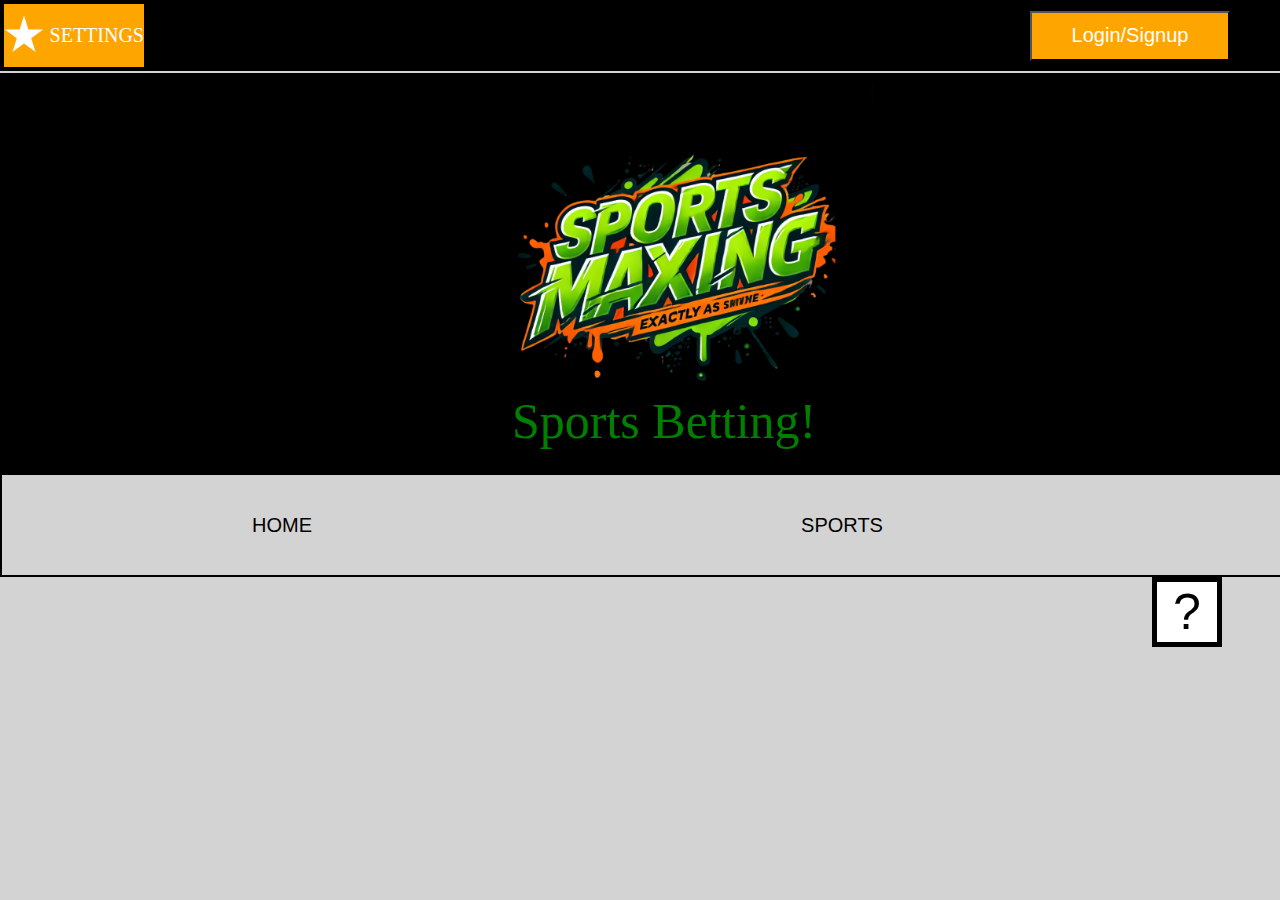
==== index.html @ f5818807 "Completed title and popup (Last potions of JS)" ====
<!DOCTYPE html>
<html lang="en">
<head>
    <meta charset="UTF-8">
    <meta name="viewport" content="width=device-width, initial-scale=1, shrink-to-fit=no">
    <title>sportsMAXing</title>
    <link rel="stylesheet" href="CSS/title.css">
    <script src="JavaScript/loginscreen.js"></script>
    <script src="JavaScript/popup.js"></script>
</head>

<body>

    <header>

        <div id="TOP">
            
            <div id="Settings">
                <div class="settings-icon"></div>   <!--Setting Icon-->
                <p>SETTINGS</p>
            </div>

            <div id="TOP-right">
                <p id="name_placement"></p>     <!--This would be invisible until logging in-->

                <a href="loginORsignup.html">
                    <button class="loginORsignup" type="button">Login/Signup</button>   <!--This is the login/signup icon-->
                </a>
            </div>

        </div>

        


        <div id="middle-TOP">

            <img src="images/ForWebsite.png"  ref="GONE WRONG">                 <!--This is the logo-->

            <p>Sports Betting!</p>  <!--This goes below the image-->
        </div>



        <nav id="bottom-TOP">   <!--Using Navigation for linking other portions of a webpage-->

            <a href="index.html">
                <button class="links_B" type="submit">HOME</button>
            </a>

            <a href="sports.html">
                <button class="links_B" type="submit">SPORTS</button>
            </a>

            <a href="promotion.html">
                <button class="links_B" type="submit">PROMOTION</button>
            </a>

        </nav>

   
    </header>
<!----------------------------------------------------------------------------------------------------------------------------------------------------->
<div class="popup" id="popup-1">
    <div class="overlay" onclick="togglePopup()"></div>
    <div class="content">
        <div class="close-btn" onclick="togglePopup()">&times;</div>
        <h1>Contact us</h1>
        <p>Have questions?<br>
           account issue?<br>
           need help with betting?<br>
           false transaction?<br><br>
            call:<br><br>
           123-456-7890
        </p>
    </div>
</div>

<button ID="Nav_button" onclick="togglePopup()">?</button>







        <main>


        </main>

            <footer>


            </footer>



















<script src="JavaScript/loginscreen.js"></script>
<script src="JavaScript/popup.js"></script>
<script>
            const fullName = localStorage.getItem('fullName');
            if (fullName) {
                document.getElementById('name_placement').textContent = fullName;
                // Clear fullName from localStorage to ensure next login starts fresh
                localStorage.removeItem('fullName');
            };
        
</script>

</body>


</html>
---- CSS/title.css ----
body {
    margin: 0;
    overflow-x: hidden;
    overflow-y: auto;
    background-color: lightgrey;
}

/*Top portion of the head*/
#TOP {
    background-color: black;
    position: static;
    width: 100%;
    border: 2px solid black;
    display: flex;
    justify-content: space-between;
    align-items: center;
}

#Settings {
    background-color: orange;
    width: 140px;
    height: auto;
    border: 2px solid black;
    font-size: 20px;
    display: flex;
    justify-content: space-between;
    align-items: center;
}

#Settings p {
    color: white;
}

.settings-icon {
    width: 40px;
    height: 40px;
    background: #fffefe;
    clip-path: polygon(50% 0%, 61% 35%, 98% 35%, 68% 57%, 79% 91%, 50% 70%, 21% 91%, 32% 57%, 2% 35%, 39% 35%);
}

#TOP-right {
    width: 400px;
    height: auto;
    border: 2px solid black;
    display: flex;
    justify-content: space-between;
    align-items: center;
}

#name_placement {
    color: white;
    width: 250px;
    height: auto;
    font-size: 20px;
}

.loginORsignup {
    position: relative;
    right: 50px;
    background-color: orange;
    color: white;
    width: 200px;
    height: 50px;
    font-size: 20px;
    cursor: pointer;
    transition: all 0.3s ease;
}







/*The middle of the TOP*/
#middle-TOP {
    background-color: black;
    width: 100%;
    height: 400px;
    border-top: 2px solid lightgrey;
    font-size: 50px;
    color: green;
}

#middle-TOP p {
    position: absolute;
    left: 40%;
    top: 38%;
}

#middle-TOP img {
    position: relative;
    left: 37%;
    width: 400px;
    height: 400px;
}









/*The bottom of the header*/
#bottom-TOP {
    width: 100%;
    height: auto;
    border: 2px solid black;
    display: flex;
    justify-content: space-around;
    align-items: center;
}

.links_B {
    text-align: center;
    font-weight: lighter;
    border-bottom: 1px solid rgba(255, 255, 255, 0.3);
    font-size: 20px;
    background-color: lightgrey;
    padding: 10px 20px;
    border: none;
    flex-grow: 1;
    width: 560px;
    height: 100px;
}

.links_B:hover {
    background-color: rgba(255, 255, 255, 0.3);
    box-shadow: 0 5px 15px rgba(0, 0, 0, 0.3);
    transform: scale(1.1);
}







/*The pop up icon*/
.popup .overlay {
    position: fixed;
    left: 0;
    top: 0;
    width: 100vw;
    height: 100vh;
    background: rgba(0, 0, 0, 0.7);
    z-index: 1;
    display: none;
}

.popup .content {
    position: absolute;
    top: 50%;
    left: 50%;
    transform: translate(-50%, -50%) scale(0);
    background: #fff;
    width: 450px;
    height: 300px;
    z-index: 2;
    text-align: center;
    padding: 20px;
    box-sizing: border-box;
    display: none;
}

.popup .close-btn {
    cursor: pointer;
    position: absolute;
    right: 20px;
    top: 20px;
    width: 30px;
    height: 30px;
    background: #222;
    color: #fff;
    font-size: 25px;
    font-weight: 500;
    line-height: 30px;
    text-align: center;
    border-radius: 50%;
    
    
}

.popup.active .overlay {
    display: block;
}

.popup.active .content {
    display: block;
    transform: translate(-50%, -50%) scale(1);
    transition: all 300ms ease-in-out;
}


#Nav_button
{
    position: absolute;
    left: 90%;

    width: 70px;
    height: 70px;
    background-color: white;
    font-size: 50px;

        display: flex;
        align-items: center;
        justify-content: center;

        border: 5px solid black;

        position: relative;
        animation: upAndDown 5s infinite;

        cursor: pointer;


}


@keyframes upAndDown {
    0% {
        transform: translateY(0);
    }
    50% {
        transform: translateY(20px); /* Adjust the distance as needed */
    }
    100% {
        transform: translateY(0);
    }
}
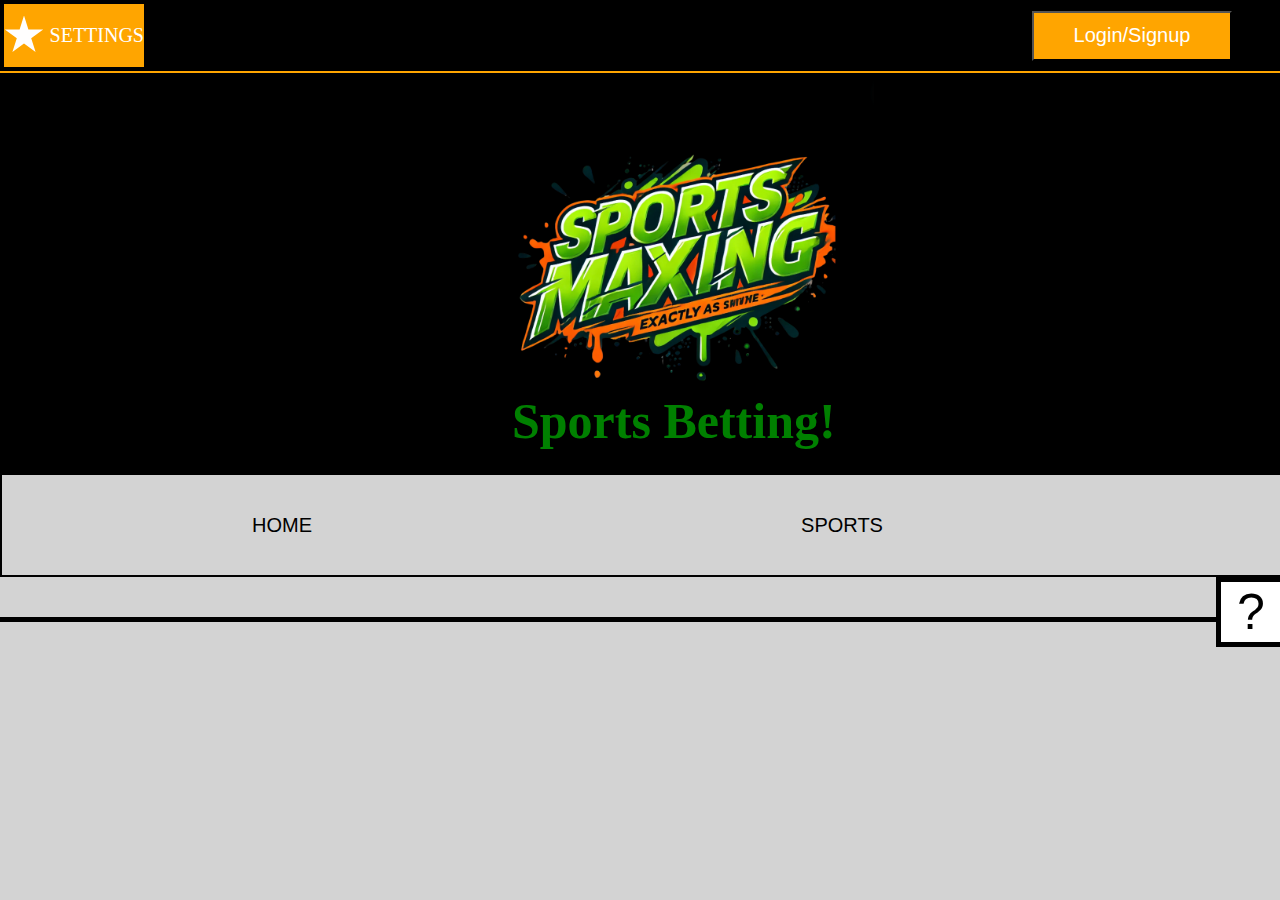
==== commit ce8542c6: "Completed Promotion and started footer" ====
--- a/index.html
+++ b/index.html
@@ -5,8 +5,7 @@
     <meta name="viewport" content="width=device-width, initial-scale=1, shrink-to-fit=no">
     <title>sportsMAXing</title>
     <link rel="stylesheet" href="CSS/title.css">
-    <script src="JavaScript/loginscreen.js"></script>
-    <script src="JavaScript/popup.js"></script>
+    <link rel="stylesheet" href="CSS/foot.css">
 </head>
 
 <body>
@@ -37,7 +36,7 @@
 
             <img src="images/ForWebsite.png"  ref="GONE WRONG">                 <!--This is the logo-->
 
-            <p>Sports Betting!</p>  <!--This goes below the image-->
+            <strong><p>Sports Betting!</p></strong>  <!--This goes below the image-->
         </div>
 
 
@@ -66,13 +65,13 @@
     <div class="content">
         <div class="close-btn" onclick="togglePopup()">&times;</div>
         <h1>Contact us</h1>
-        <p>Have questions?<br>
-           account issue?<br>
-           need help with betting?<br>
-           false transaction?<br><br>
-            call:<br><br>
-           123-456-7890
-        </p>
+        <p>Have questions?<br><br>
+            account issue?<br><br>
+            need help with betting?<br><br>
+            false transaction?<br><br>
+ 
+            <strong>call us:<br>
+            123-456-7890</strong>
     </div>
 </div>
 
--- a/CSS/title.css
+++ b/CSS/title.css
@@ -39,9 +39,9 @@
 }
 
 #TOP-right {
-    width: 400px;
-    height: auto;
-    border: 2px solid black;
+    width: 550px;
+    height: auto;
+    
     display: flex;
     justify-content: space-between;
     align-items: center;
@@ -77,7 +77,7 @@
     background-color: black;
     width: 100%;
     height: 400px;
-    border-top: 2px solid lightgrey;
+    border-top: 2px solid orange;
     font-size: 50px;
     color: green;
 }
@@ -151,7 +151,7 @@
 }
 
 .popup .content {
-    position: absolute;
+    position: fixed;
     top: 50%;
     left: 50%;
     transform: translate(-50%, -50%) scale(0);
@@ -167,7 +167,7 @@
 
 .popup .close-btn {
     cursor: pointer;
-    position: absolute;
+    position: fixed;
     right: 20px;
     top: 20px;
     width: 30px;
@@ -196,8 +196,8 @@
 
 #Nav_button
 {
-    position: absolute;
-    left: 90%;
+    
+    left: 95%;
 
     width: 70px;
     height: 70px;
@@ -210,7 +210,7 @@
 
         border: 5px solid black;
 
-        position: relative;
+        position: fixed;
         animation: upAndDown 5s infinite;
 
         cursor: pointer;
@@ -229,4 +229,14 @@
     100% {
         transform: translateY(0);
     }
+}
+
+
+.title
+{
+    position: relative;
+        left: 42%;
+    font-size: 50px; 
+
+    display: underline;
 }--- a/CSS/foot.css
+++ b/CSS/foot.css
@@ -0,0 +1,8 @@
+footer
+{
+    border-top: 5px solid black;
+    margin-top:40px;
+    width: 100%;
+    height: 70px;
+}
+
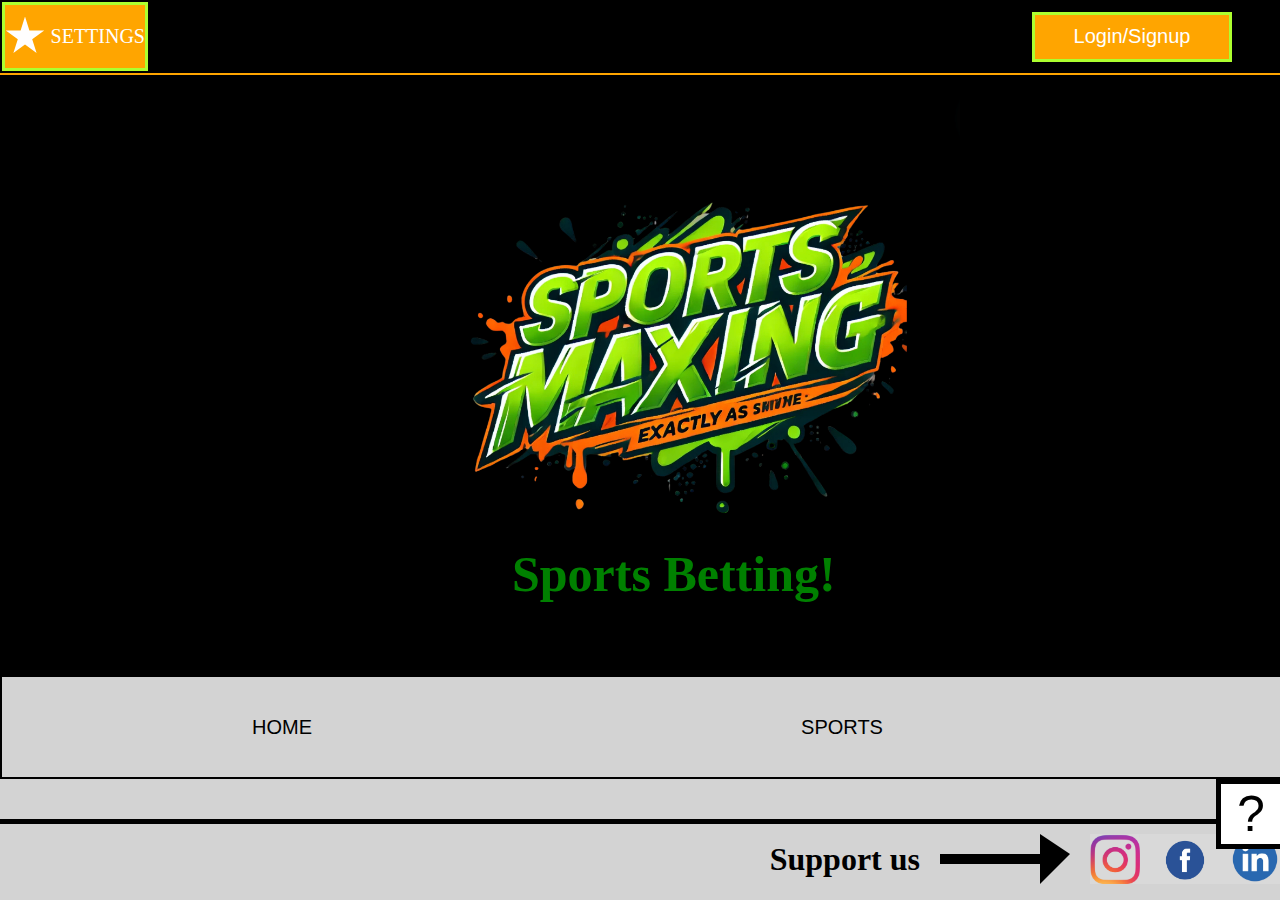
==== commit cf7f3b84: "Completed Promotion page! and made the footer and completed it" ====
--- a/index.html
+++ b/index.html
@@ -9,6 +9,7 @@
 </head>
 
 <body>
+
 
     <header>
 
@@ -40,7 +41,7 @@
         </div>
 
 
-
+<div id="popupscreen">
         <nav id="bottom-TOP">   <!--Using Navigation for linking other portions of a webpage-->
 
             <a href="index.html">
@@ -59,7 +60,11 @@
 
    
     </header>
+
+</div>
 <!----------------------------------------------------------------------------------------------------------------------------------------------------->
+
+
 <div class="popup" id="popup-1">
     <div class="overlay" onclick="togglePopup()"></div>
     <div class="content">
@@ -88,11 +93,18 @@
 
         </main>
 
-            <footer>
+        <footer>
+            <h1>Support us</h1>
+            
+            <div id="Arrow1">
+                <div class="arrow-line"></div>
+                <div class="arrow-head"></div>
+            </div>
 
-
-            </footer>
-
+            <img src="images/footer/instalogo.png"  ref="GONE WRONG" width="50px" height="50px"> 
+            <img src="images/footer/facebook.png"  ref="GONE WRONG" width="90px" height="50px"> 
+            <img src="images/footer/linkedin.png"  ref="GONE WRONG" width="50px" height="50px"> 
+        </footer>
 
 
 
--- a/CSS/title.css
+++ b/CSS/title.css
@@ -20,7 +20,7 @@
     background-color: orange;
     width: 140px;
     height: auto;
-    border: 2px solid black;
+    border: 3px solid greenyellow;
     font-size: 20px;
     display: flex;
     justify-content: space-between;
@@ -42,6 +42,7 @@
     width: 550px;
     height: auto;
     
+    
     display: flex;
     justify-content: space-between;
     align-items: center;
@@ -58,6 +59,9 @@
     position: relative;
     right: 50px;
     background-color: orange;
+
+    border: 3px solid greenyellow;
+
     color: white;
     width: 200px;
     height: 50px;
@@ -76,7 +80,7 @@
 #middle-TOP {
     background-color: black;
     width: 100%;
-    height: 400px;
+    height: 600px;
     border-top: 2px solid orange;
     font-size: 50px;
     color: green;
@@ -85,14 +89,15 @@
 #middle-TOP p {
     position: absolute;
     left: 40%;
-    top: 38%;
+    top: 55%;
 }
 
 #middle-TOP img {
-    position: relative;
-    left: 37%;
-    width: 400px;
-    height: 400px;
+    position: absolute;
+    left: 32%;
+    top: 10%;
+    width: 550px;
+    height: 550px;
 }
 
 
@@ -239,4 +244,23 @@
     font-size: 50px; 
 
     display: underline;
+}
+
+
+#popupscreen
+{
+    cursor: pointer;
+    transition: all 0.3s ease; 
+
+}
+
+
+#popupscreen:hover
+{
+    background-color: lightgrey; 
+
+
+    box-shadow: 0 5px 15px rgba(0, 0, 0, 0.3); /* Adding shadow */
+    transform: scale(1.01); /*This is what changes the size*/
+
 }--- a/CSS/foot.css
+++ b/CSS/foot.css
@@ -4,5 +4,39 @@
     margin-top:40px;
     width: 100%;
     height: 70px;
+
+    display: flex;
+        align-items: center;
+        justify-content: flex-end;
+
 }
 
+.arrow-head {
+    width: 0px;
+    height: 0px;
+        border-style: solid;
+        border-width: 20px 0 30px 30px;
+        border-color: transparent transparent transparent black;
+   
+    
+}
+
+       
+#Arrow1{  
+    position: relative;        
+    margin-right: 20px;
+    margin-left: 20px;
+    display: flex;
+    align-items: center;
+    transform: rotate(0deg);
+}
+
+.arrow-line {
+    width: 100px;
+    height: 10px;
+    background-color: black;
+}
+
+
+
+
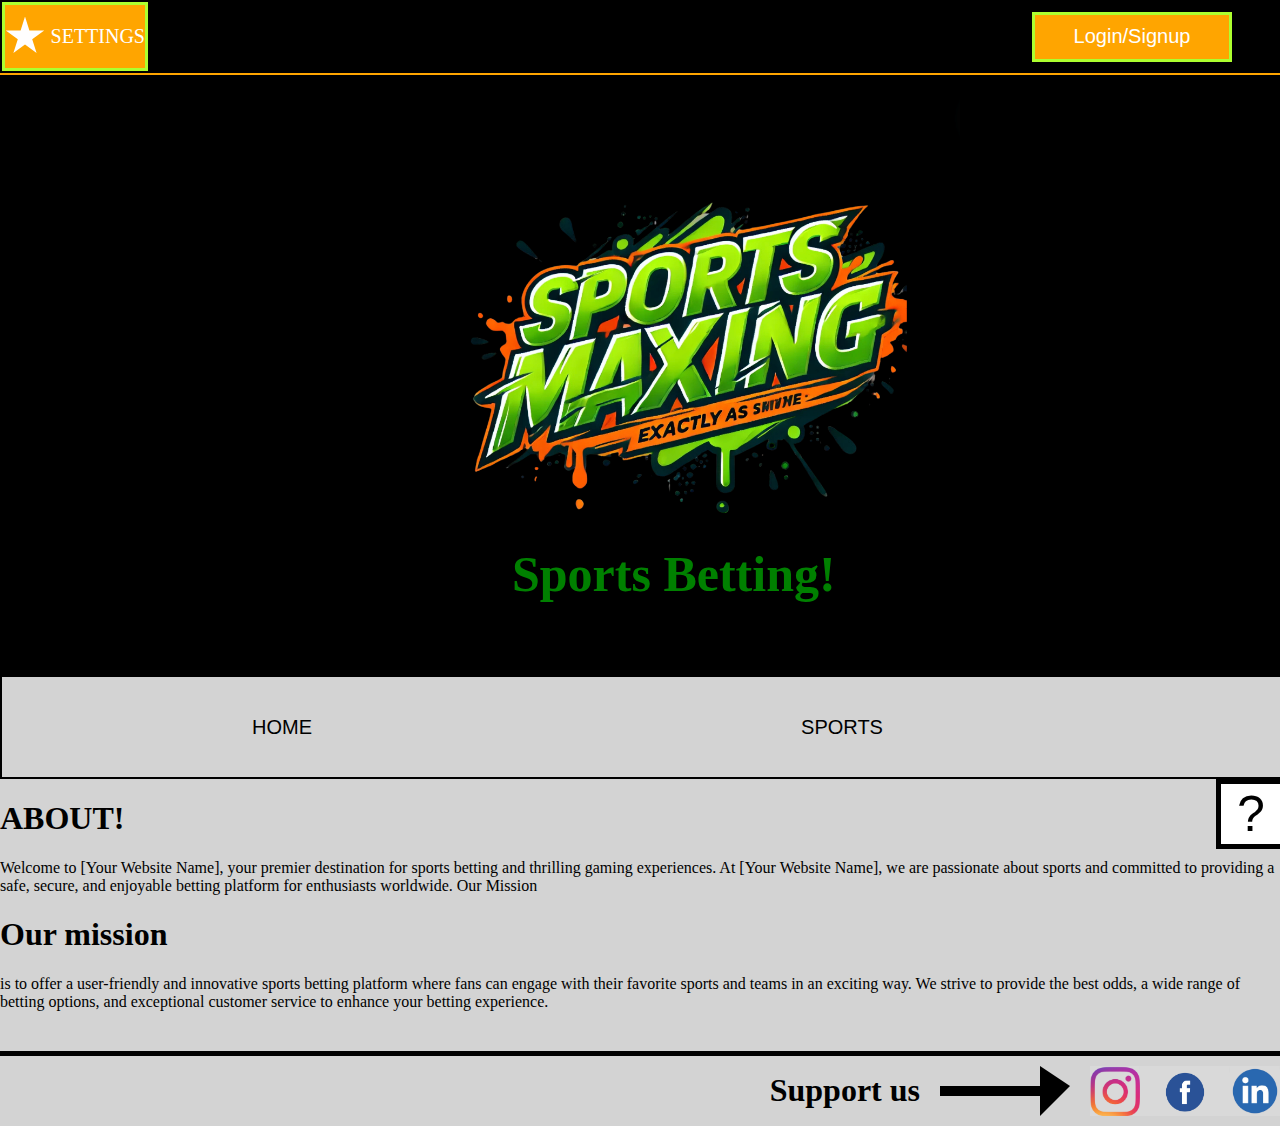
==== commit 126bdc73: "Added homepage" ====
--- a/index.html
+++ b/index.html
@@ -88,10 +88,29 @@
 
 
 
+        
+            <h1>ABOUT!</h1>
         <main>
+            <div>
+               <p>Welcome to [Your Website Name], your premier destination for sports betting and thrilling gaming experiences. 
+                At [Your Website Name], we are passionate about sports and committed to providing a safe, secure, and enjoyable betting platform for enthusiasts worldwide. 
+                Our Mission</p>
+
+            <strong><h1>Our mission</h1></strong>
+
+            <p>is to offer a user-friendly and innovative sports betting platform where fans can engage with their favorite sports and teams in an exciting way. 
+                We strive to provide the best odds, a wide range of betting options, and exceptional customer service to enhance your betting experience.</p>
+
+            </div>
+        </main>
 
 
-        </main>
+
+
+
+
+
+
 
         <footer>
             <h1>Support us</h1>
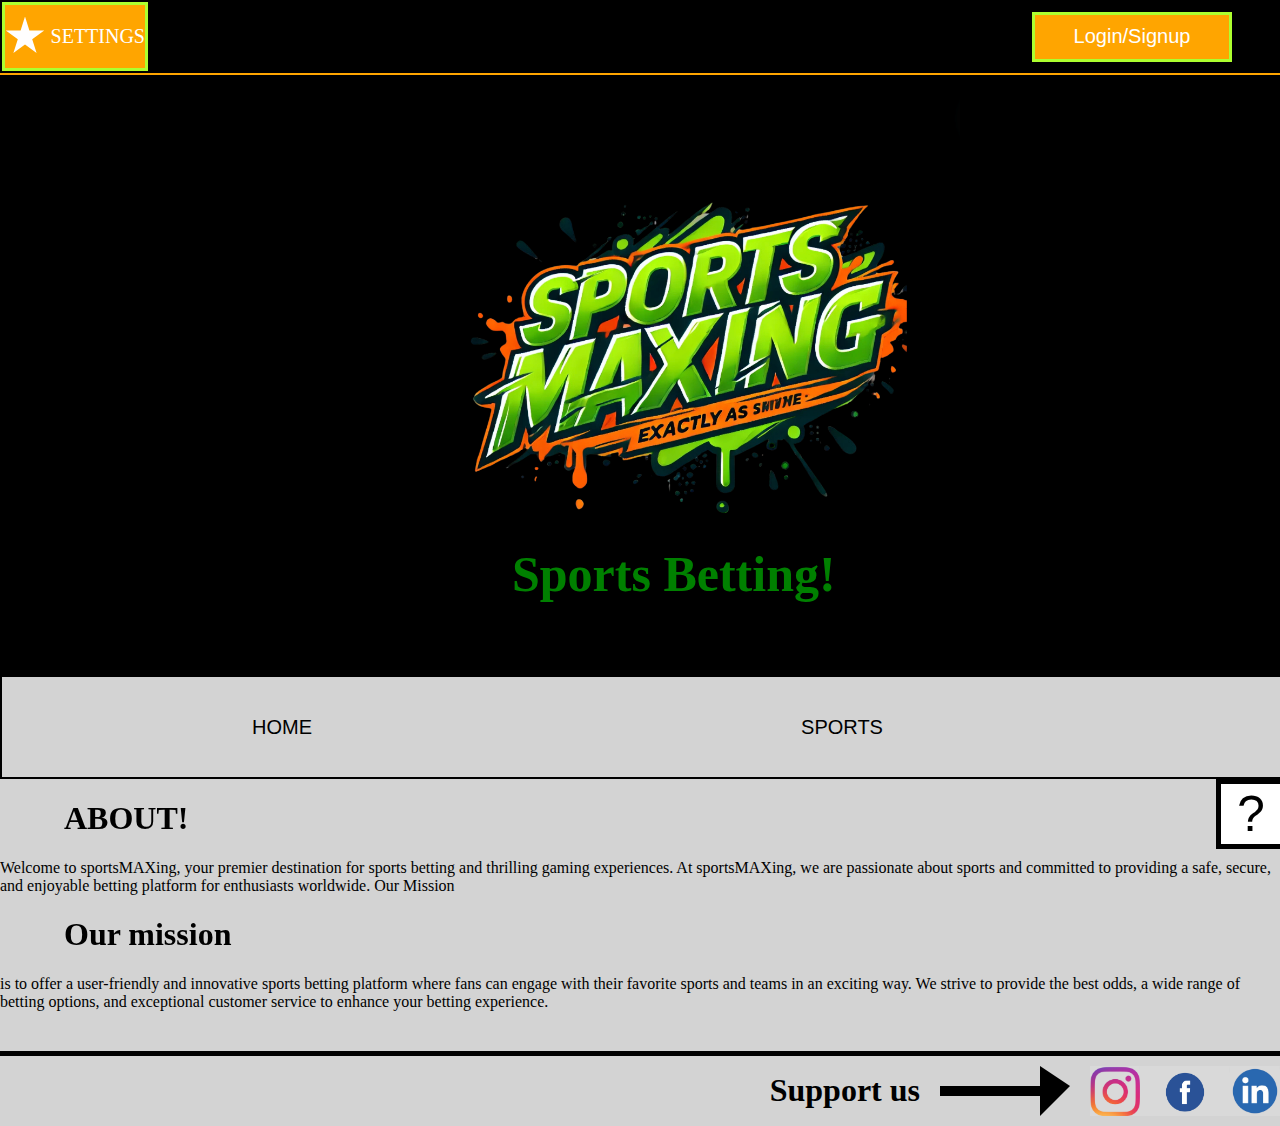
==== commit 914d7431: "Added a bit" ====
--- a/index.html
+++ b/index.html
@@ -2,10 +2,10 @@
 <html lang="en">
 <head>
     <meta charset="UTF-8">
-    <meta name="viewport" content="width=device-width, initial-scale=1, shrink-to-fit=no">
-    <title>sportsMAXing</title>
+    <meta name="viewport" content="width=device-width, initial-scale=1.0">
     <link rel="stylesheet" href="CSS/title.css">
     <link rel="stylesheet" href="CSS/foot.css">
+    <link rel="stylesheet" href="CSS/Homepage/index.css">
 </head>
 
 <body>
@@ -89,19 +89,26 @@
 
 
         
-            <h1>ABOUT!</h1>
+       
         <main>
-            <div>
-               <p>Welcome to [Your Website Name], your premier destination for sports betting and thrilling gaming experiences. 
-                At [Your Website Name], we are passionate about sports and committed to providing a safe, secure, and enjoyable betting platform for enthusiasts worldwide. 
+            
+            <strong><h1>ABOUT!</h1></strong>
+
+        
+            <div id="firstcontainer">
+               <p>Welcome to sportsMAXing, your premier destination for sports betting and thrilling gaming experiences. 
+                At sportsMAXing, we are passionate about sports and committed to providing a safe, secure, and enjoyable betting platform for enthusiasts worldwide. 
                 Our Mission</p>
 
+            
             <strong><h1>Our mission</h1></strong>
 
+          
             <p>is to offer a user-friendly and innovative sports betting platform where fans can engage with their favorite sports and teams in an exciting way. 
                 We strive to provide the best odds, a wide range of betting options, and exceptional customer service to enhance your betting experience.</p>
 
             </div>
+
         </main>
 
 
--- a/CSS/title.css
+++ b/CSS/title.css
@@ -263,4 +263,5 @@
     box-shadow: 0 5px 15px rgba(0, 0, 0, 0.3); /* Adding shadow */
     transform: scale(1.01); /*This is what changes the size*/
 
-}+}
+
--- a/CSS/Homepage/index.css
+++ b/CSS/Homepage/index.css
@@ -0,0 +1,6 @@
+main h1
+{
+    position: relative;
+    left: 5%;
+}
+
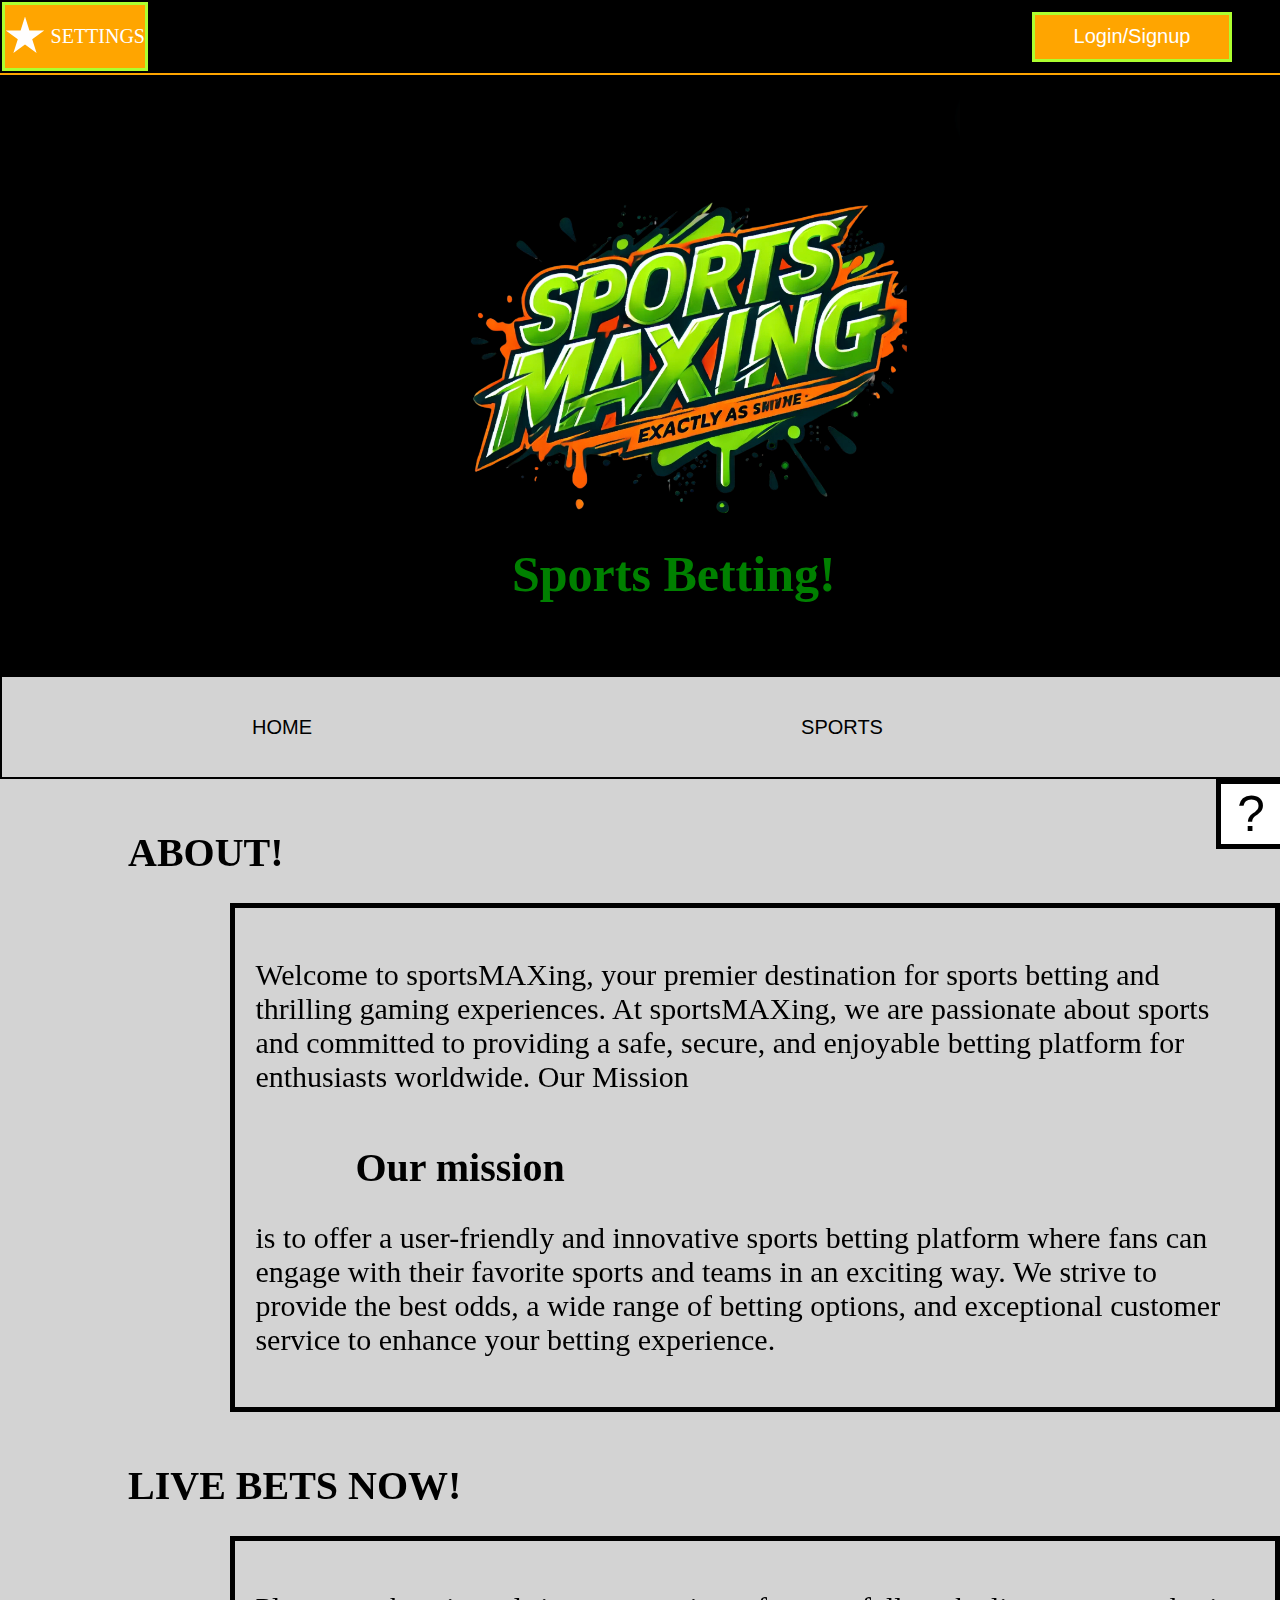
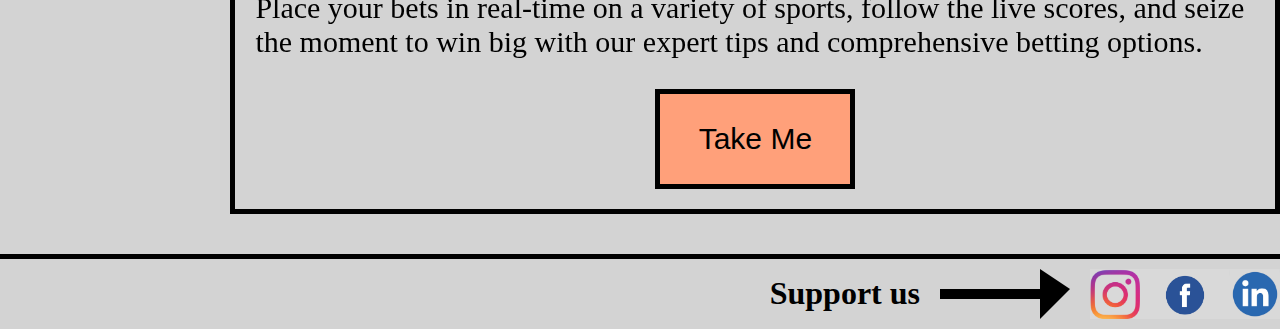
==== commit 8f46a589: "Completed homepage" ====
--- a/index.html
+++ b/index.html
@@ -109,6 +109,21 @@
 
             </div>
 
+            <strong><h1>LIVE BETS NOW!</h1></strong>
+
+            <div id="secondcontainer">
+                <p>
+                    Place your bets in real-time on a variety of sports, follow the live scores, and seize the moment to win big with our expert tips and comprehensive betting options.
+
+                </p>
+
+                <a href="sports.html">
+
+                    <button class="LIVEbutton" type="submit">Take Me</button>
+
+                </a> 
+
+            </div>
         </main>
 
 
--- a/CSS/Homepage/index.css
+++ b/CSS/Homepage/index.css
@@ -1,6 +1,71 @@
 main h1
 {
+    margin-top: 50px;
+
     position: relative;
-    left: 5%;
+    left: 10%;
+    font-size: 40px;
 }
 
+#firstcontainer
+{
+    position: relative;
+    left: 18%;
+
+    width: 1000px;
+    height: auto;
+
+    font-size: 30px;
+
+    border: 5px solid black;
+
+    padding: 20px;
+
+
+
+}
+
+
+#secondcontainer
+{
+    position: relative;
+    left: 18%;
+
+    width: 1000px;
+    height: auto;
+
+    font-size: 30px;
+
+    border: 5px solid black;
+
+    padding: 20px;
+
+}
+
+
+.LIVEbutton
+{
+    position: relative;
+    left: 40%;
+border: 5px solid black;
+width: 200px;
+height: 100px;
+
+font-size: 30px;
+font-family: "Oswald", sans-serif; 
+
+cursor: pointer;
+        transition: all 0.3s ease; 
+
+background-color: lightsalmon;
+}
+
+.LIVEbutton:hover
+{
+    background-color: lightblue;
+
+
+    box-shadow: 0 5px 15px rgba(0, 0, 0, 0.3); /* Adding shadow */
+    transform: scale(1.1); /*This is what changes the size*/
+        
+}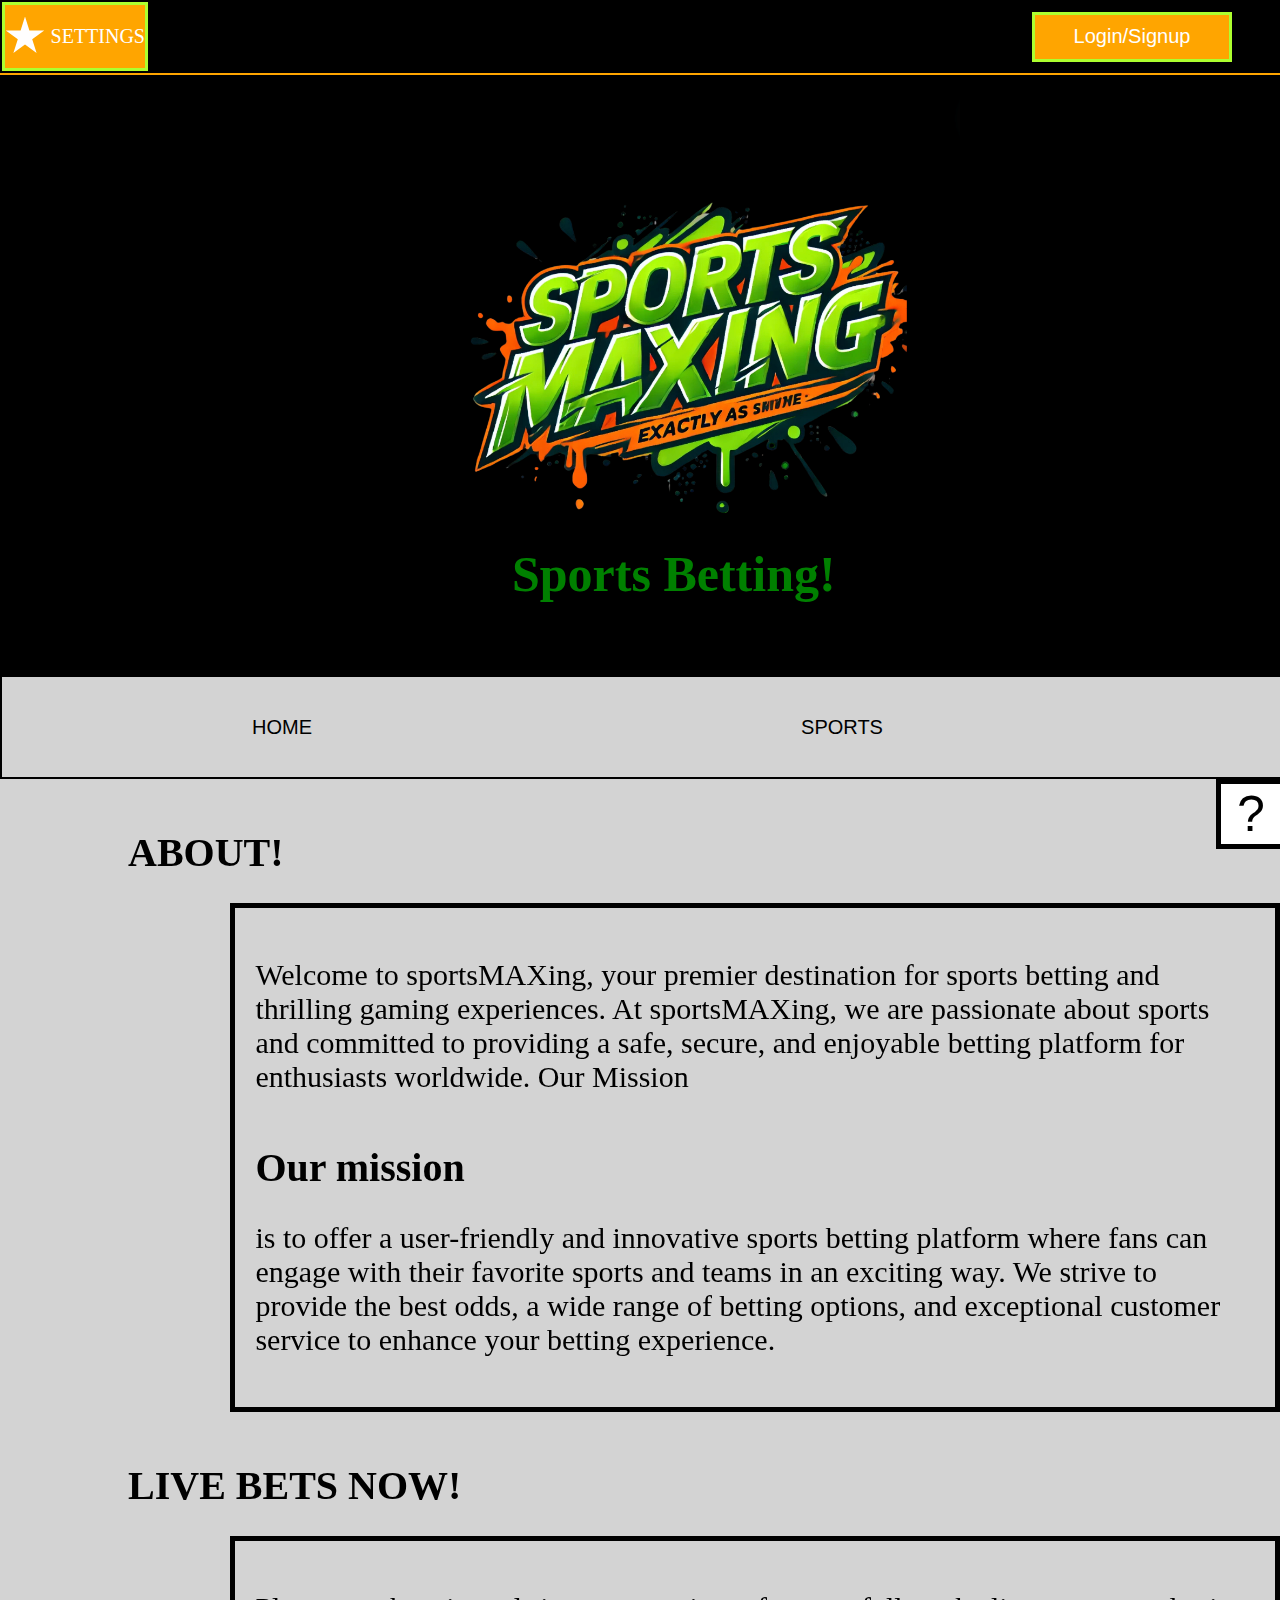
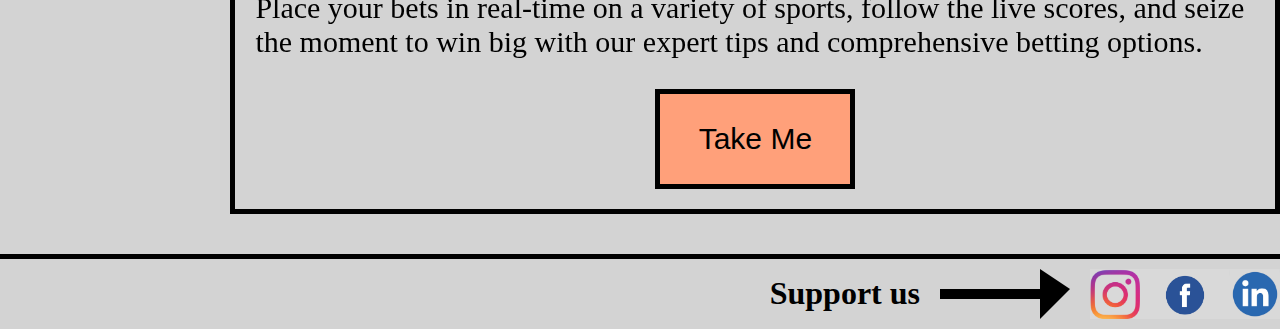
==== commit 44649e3e: "Completed the entire project!" ====
--- a/index.html
+++ b/index.html
@@ -101,7 +101,7 @@
                 Our Mission</p>
 
             
-            <strong><h1>Our mission</h1></strong>
+            <strong><h1 class="mission">Our mission</h1></strong>
 
           
             <p>is to offer a user-friendly and innovative sports betting platform where fans can engage with their favorite sports and teams in an exciting way. 
--- a/CSS/Homepage/index.css
+++ b/CSS/Homepage/index.css
@@ -68,4 +68,10 @@
     box-shadow: 0 5px 15px rgba(0, 0, 0, 0.3); /* Adding shadow */
     transform: scale(1.1); /*This is what changes the size*/
         
+}
+
+
+.mission
+{
+    left: 0px;
 }